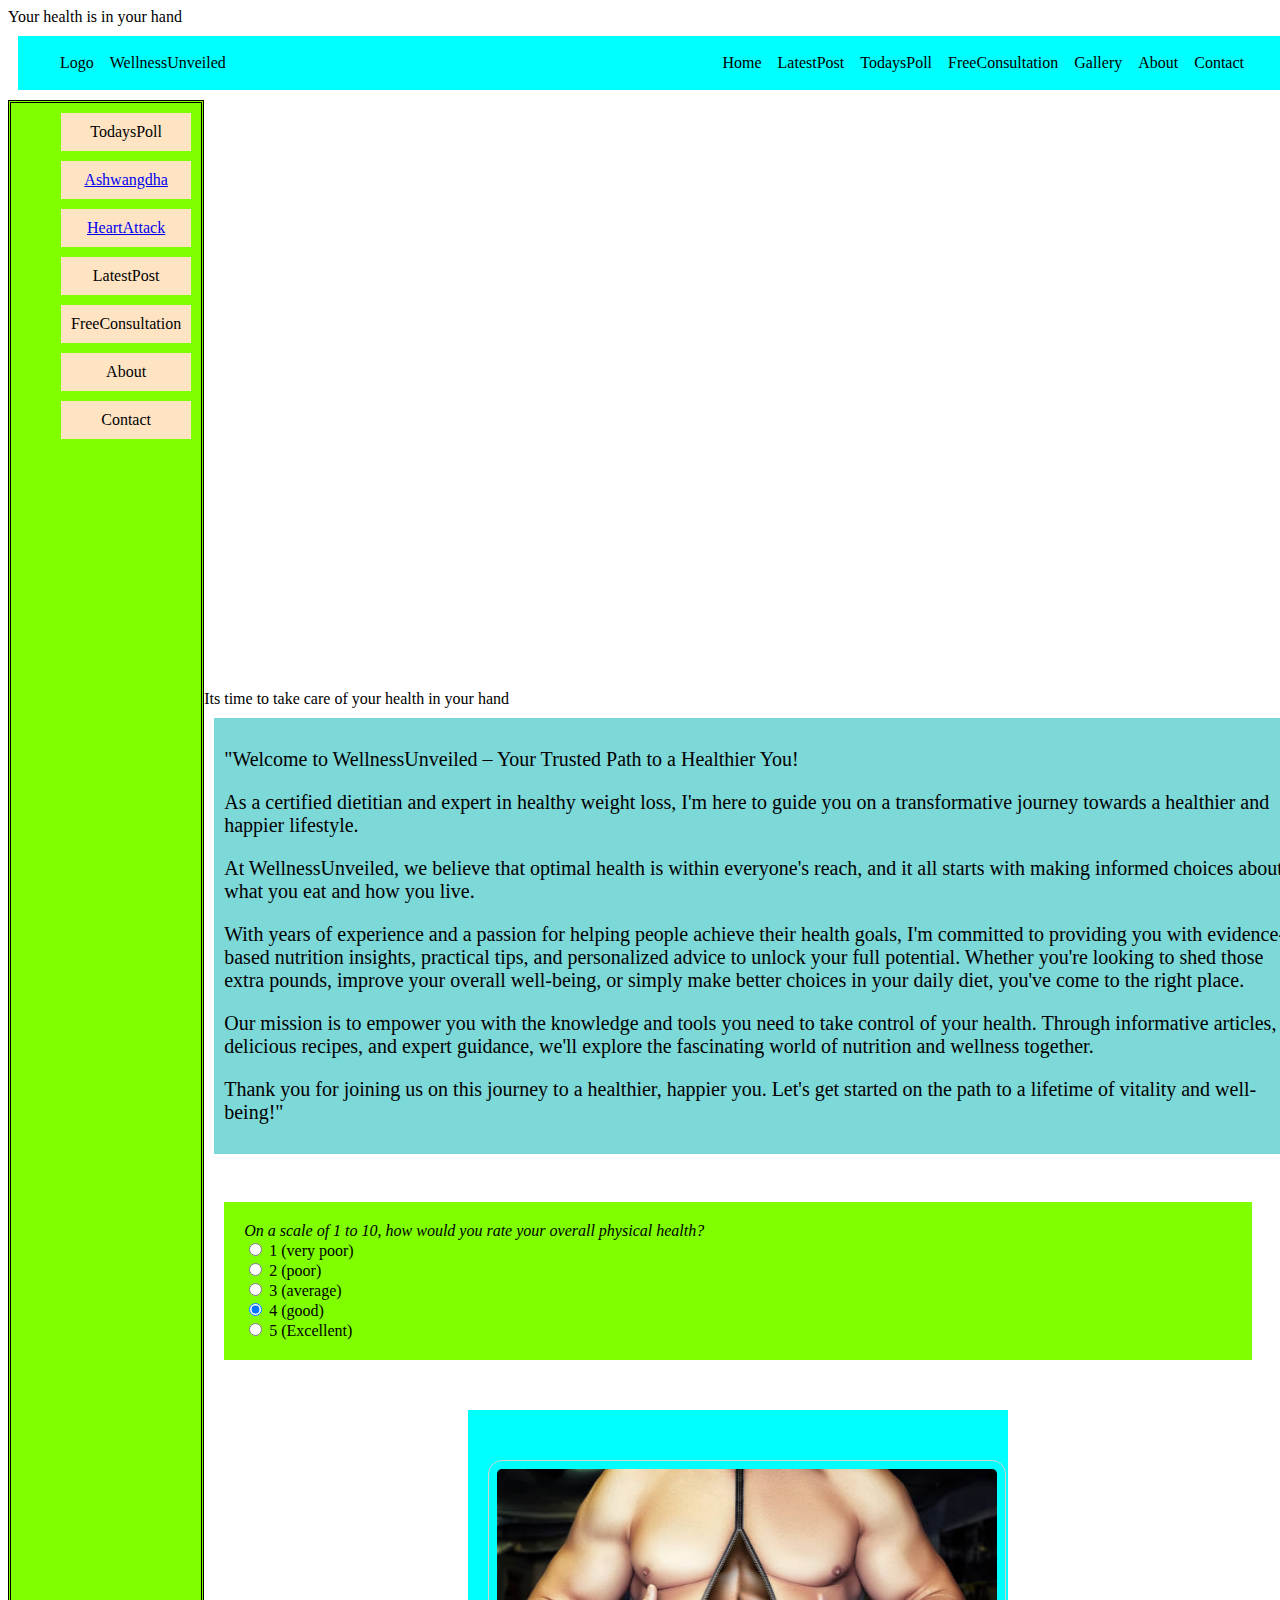
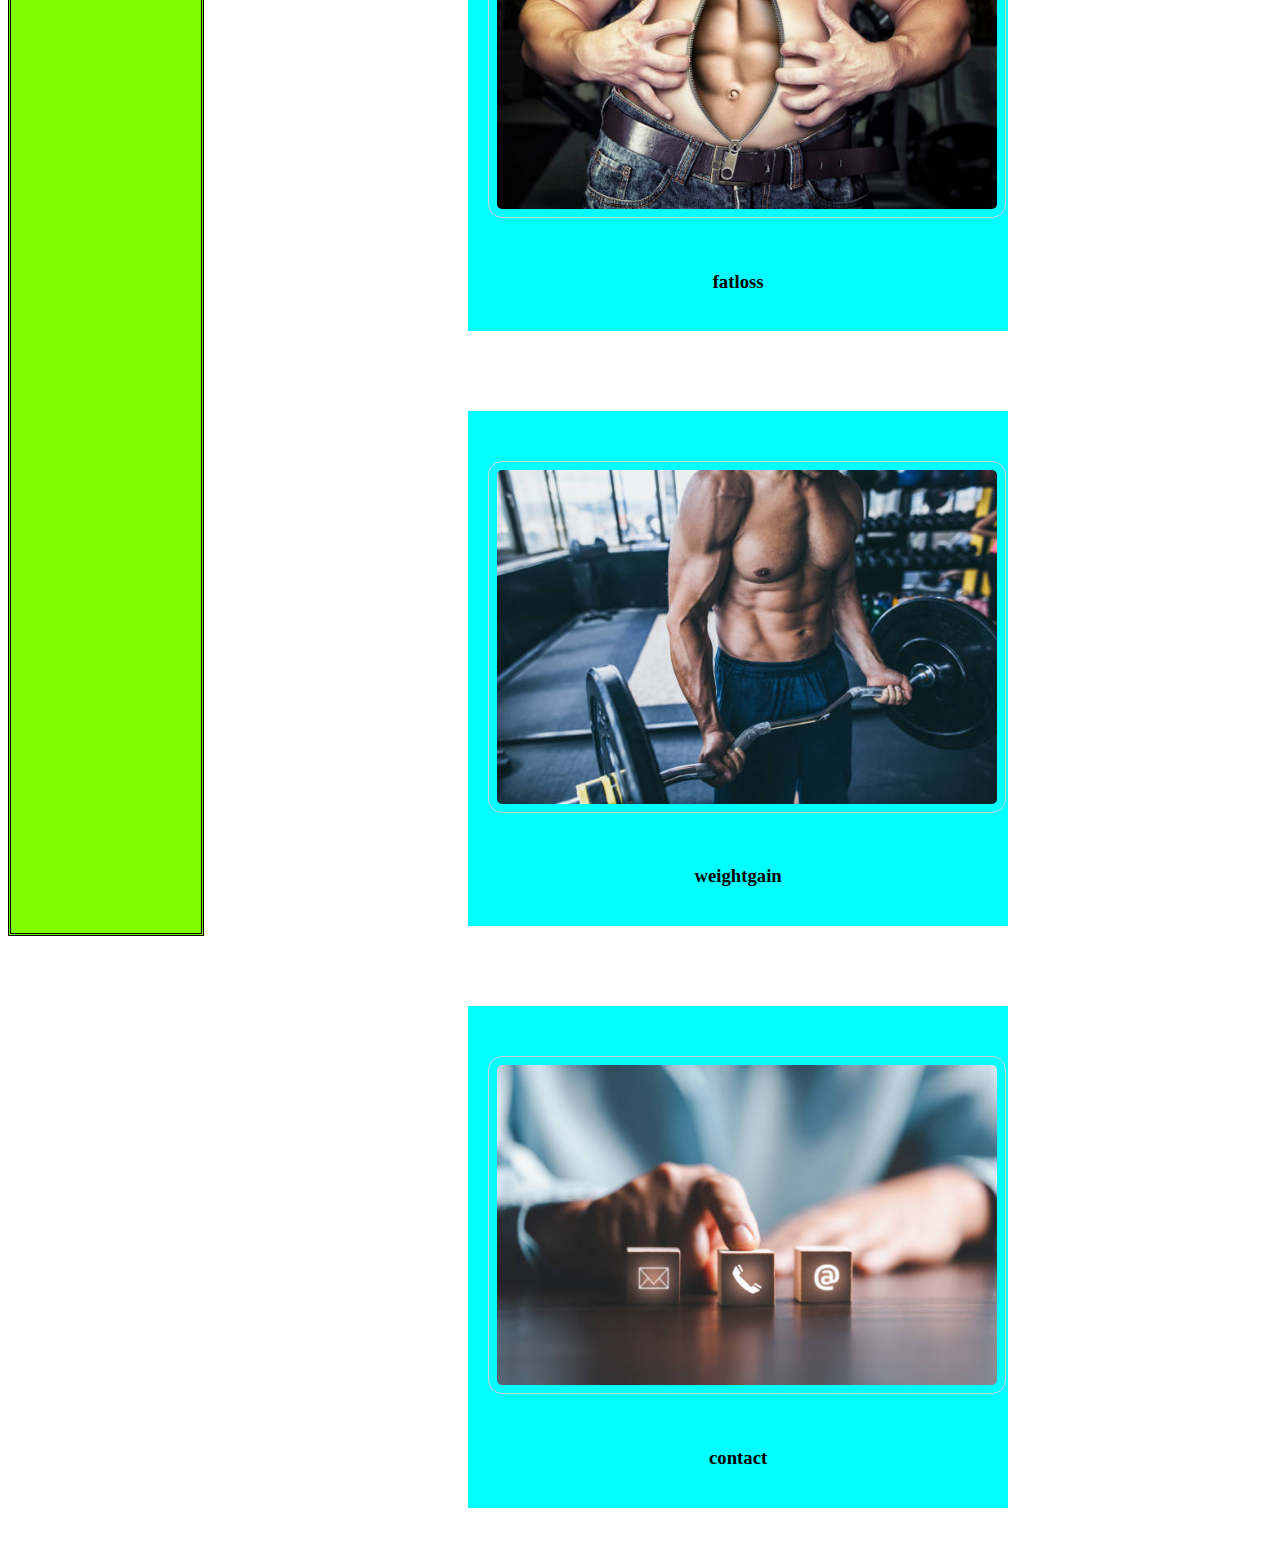
==== index.html @ 9f66ff2e "index added" ====
<!DOCTYPE html>
<html lang="en">
<head>
    <meta charset="UTF-8">
    <meta name="viewport" content="width=device-width, initial-scale=1.0">
    <title>WellnessUnveiled</title>
    <link rel="stylesheet" href="index.css">
</head>
<body>
    <div> Your health is in your hand</div>
    <div class="HomeMenu"> 
        <div >
            <ul id="logo">
                <li>Logo</li>
                <li>WellnessUnveiled</li>
            </ul>
        </div>
        <div >
            <ul class="navmenu">
                <li> Home</li>
                <li>LatestPost</li>
                <li>TodaysPoll</li>
                <li>FreeConsultation</li>
                <li>Gallery</li>
                <li>About</li>
                <li>Contact</li>
            </ul>
        </div>   
    </div>

    <div style="display: flex; flex-direction: row;">
    <div style="flex: 1;">
        <ul class="leftmenuBlogs">
            <li class="menupadding">TodaysPoll</li>
            <li class="menupadding"><a href="Ashwangdha.html">Ashwangdha</a></li>
            <li class="menupadding"><a href="HeartAttack.html">HeartAttack</a></li>
            <li class="menupadding">LatestPost</li>
            <li class="menupadding">FreeConsultation</li>
            <li class="menupadding">About</li>
            <li class="menupadding">Contact</li>
            
        </ul> 
    </div>
    <div >
        <div class="homeImg"> 
            <!-- <img class="homeImg" src="https://source.unsplash.com/1600x1000/?health" alt=""> -->
        </div>

        Its time to take care of your health in your hand

        <div id="introduction"><p>"Welcome to WellnessUnveiled – Your Trusted Path to a Healthier You! </p>

            <p>As a certified dietitian and expert in healthy weight loss, I'm here to guide you on a transformative journey towards a healthier and happier lifestyle.</p>
           
            <p>At WellnessUnveiled, we believe that optimal health is within everyone's reach, and it all starts with making informed choices about what you eat and how you live.</p>
           
            <p>With years of experience and a passion for helping people achieve their health goals, I'm committed to providing you with evidence-based nutrition insights,
                 practical tips, and personalized advice to unlock your full potential. Whether you're looking to shed those extra pounds, 
                improve your overall well-being, or simply make better choices in your daily diet, you've come to the right place.</p>
           
            <p>Our mission is to empower you with the knowledge and tools you need to take control of your health. Through informative articles, delicious recipes, and expert guidance, we'll explore the fascinating world of nutrition and wellness together.</p>
          
            <p>Thank you for joining us on this journey to a healthier, happier you. Let's get started on the path to a lifetime of vitality and well-being!"</p>
            
        </div>
        <br>
        <div class="TodaysPoll"> 
            <em>On a scale of 1 to 10, how would you rate your overall physical health?</em>
            <br>
            <!-- Creating radio buttons -->
                <input type="radio" name = "physicalhealth" value="1"> 1 (very poor) </br>
                <input type="radio" name = "physicalhealth" value="2"> 2 (poor)</br>
                <input type="radio" name = "physicalhealth" value="3"> 3 (average) </br>
                <input type="radio" name = "physicalhealth" value="4" checked> 4 (good)</br>
                <input type="radio" name = "physicalhealth" value="5"> 5 (Excellent)</br>

        </div>
       
            <div class="services-card">
                <div class="servicesCard">
                    <img class="card-img" src="Images/fatloss.jpeg" alt="">
                    <h3 class="title">fatloss</h3>
                </div>
                <div class="servicesCard">
                    <img class="card-img" src="Images/musclegain.jpeg" alt="">
                    <h3 class="title">weightgain</h3>   
                </div>
                <div class="servicesCard">
                    <img class="card-img" src="Images/contact.jpeg" alt="">
                    <h3 class="title">contact</h3>
                </div>
            </div>
        </div>

        
    </div>

        </body>
</html>
---- index.css ----
#introduction{
    background-color: rgb(125, 216, 216);
    border: 1px;
    width: 100%;
    color: black;
    font-family: 'Times New Roman', Times, serif;
    font-size: 20px;
    margin: 10px;
    padding: 10px;
}
.HomeMenu{
    display: flex;
    background-color: aqua;
    width: 100%;
    justify-content: space-between;
    margin: 10px;
    padding: 2px;
}

.navmenu{
    display: flex;
    gap:16px;
   justify-content: center;
   list-style: none;
   margin-right: 40px;
}
#logo{
    display: flex;
    gap:16px;
    list-style: none;
}
.homeImg{
    /* width: 100%; */
    height: 590px;;
    justify-content: center; 
    background-image: url("https://source.unsplash.com/1600x1000/?health") ;
    background-repeat: no-repeat; 
    background-size:cover;
    background-position:center;


}
.services-card{
    display: flex;
    flex-direction: row;
    gap: 20px;
    justify-content: center;
     flex-wrap: wrap; 
     align-items: flex-end;

}

.desc{
    font-family: 'Times New Roman', Times, serif;
    font-size: 14px;
}


.TodaysPoll{
    background-color: chartreuse;
    margin: 20px;
    padding: 20px;
}

.title{
    text-align: center;
}

.leftmenuBlogs{
    border-style:double;
    list-style: none;
    background-color: chartreuse;
    height: 80%;
    width: fit-content;
    text-align: center;
    margin-top: 0;
    
}
.menupadding{
    margin: 10px;
    padding: 10px;
    text-align: center;
    background-color: bisque;
    
}

.card-img{
    width: 500px;
    margin:30px auto;
    padding: 8px;
    border:1px solid lightgray;
    border-radius: 14px;
}

.servicesCard{
    width: 500px;
    margin: 30px auto;
    padding: 20px;
    background-color: aqua;  
    align-items: center;
    
}
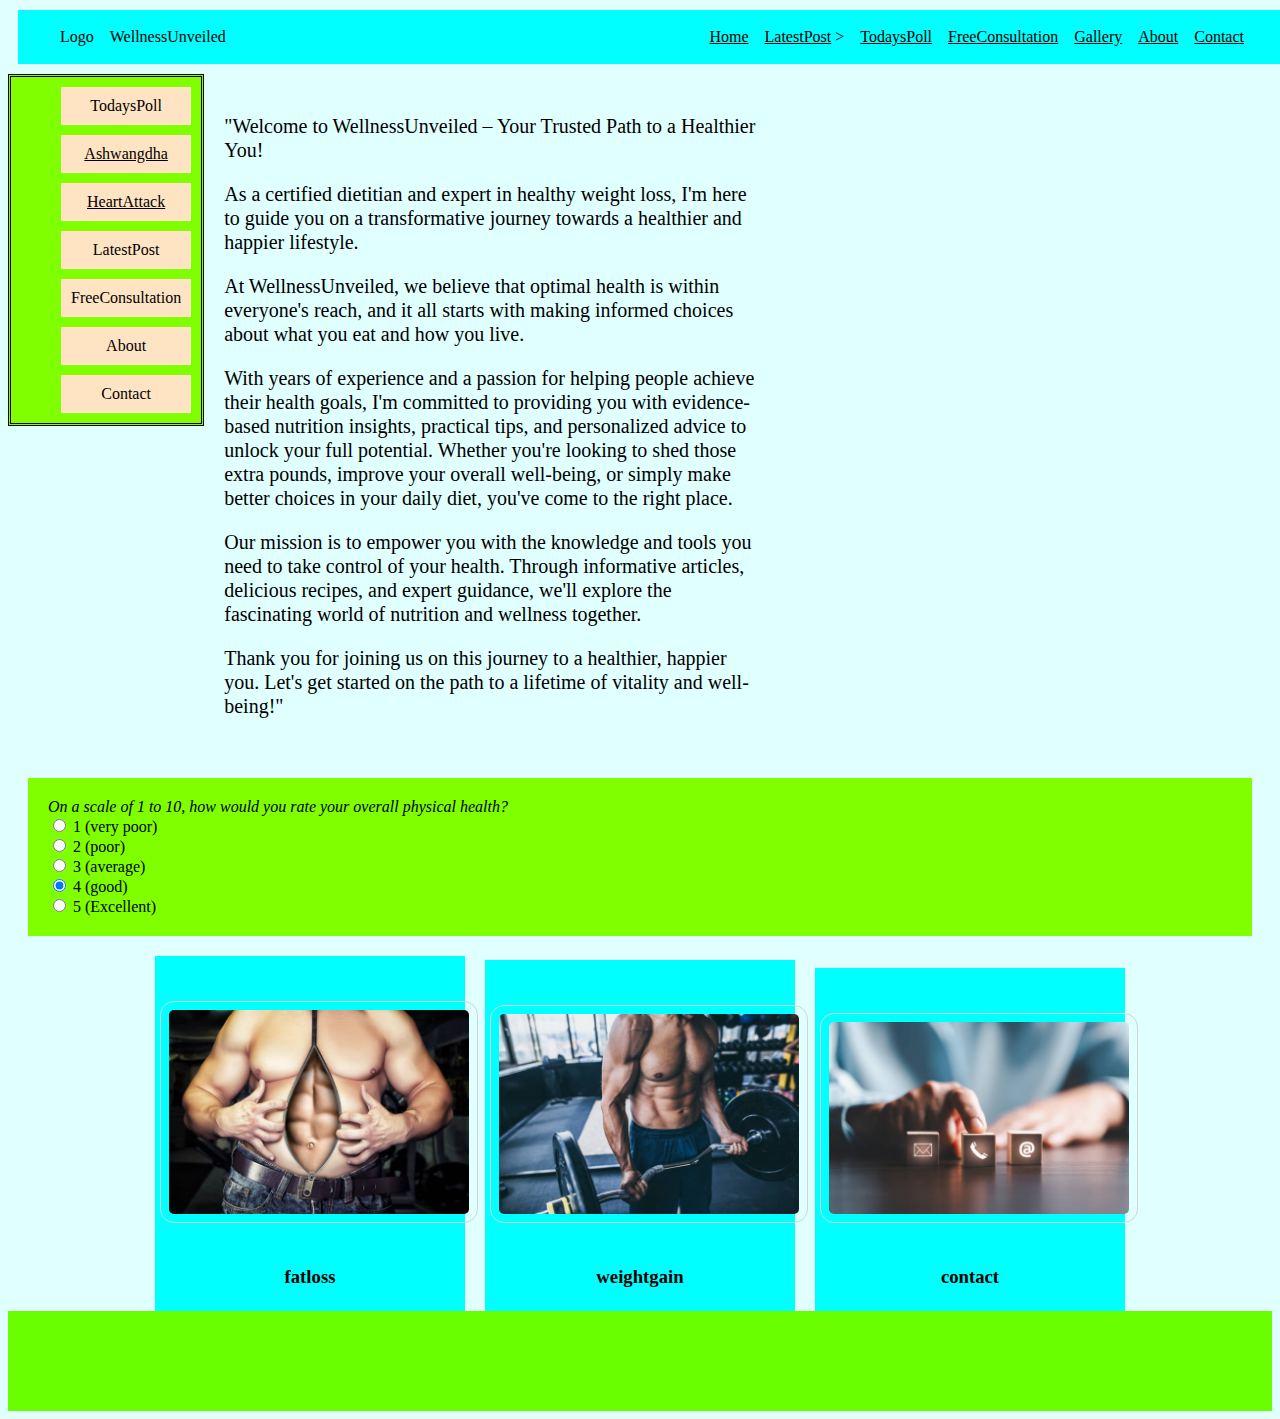
==== commit 7aedcfd4: "homescreen and nav screen" ====
--- a/index.html
+++ b/index.html
@@ -4,10 +4,13 @@
     <meta charset="UTF-8">
     <meta name="viewport" content="width=device-width, initial-scale=1.0">
     <title>WellnessUnveiled</title>
+    <script src="https://kit.fontawesome.com/yourcode.js" crossorigin="anonymous"></script>
     <link rel="stylesheet" href="index.css">
 </head>
 <body>
-    <div> Your health is in your hand</div>
+    <!-- <div> Your health is in your hand</div> -->
+
+    <!-- Top navigation menu -->
     <div class="HomeMenu"> 
         <div >
             <ul id="logo">
@@ -17,83 +20,99 @@
         </div>
         <div >
             <ul class="navmenu">
-                <li> Home</li>
-                <li>LatestPost</li>
-                <li>TodaysPoll</li>
-                <li>FreeConsultation</li>
-                <li>Gallery</li>
-                <li>About</li>
-                <li>Contact</li>
+                <li><a href="home.html">Home</a></li>
+                <li><a href="LatestPost.html">LatestPost</a>
+                    <ul class="Post">
+                        <li><a>Ashwangdha: Why we should take it</a></li>
+                        <li><a>Heartatack:why its so common now??</a></li>
+                    </ul>>
+                    
+                </li>
+                <li><a href="TodaysPoll">TodaysPoll</a></li>
+                <li><a href="FreeConsultation.html">FreeConsultation</a></li>
+                <li><a href="Gallery.html">Gallery</a></li>
+                <li><a href="About.html">About</a></li>
+                <li><a href="Contact.html">Contact</a></li>
             </ul>
         </div>   
     </div>
 
+  
     <div style="display: flex; flex-direction: row;">
-    <div style="flex: 1;">
-        <ul class="leftmenuBlogs">
-            <li class="menupadding">TodaysPoll</li>
-            <li class="menupadding"><a href="Ashwangdha.html">Ashwangdha</a></li>
-            <li class="menupadding"><a href="HeartAttack.html">HeartAttack</a></li>
-            <li class="menupadding">LatestPost</li>
-            <li class="menupadding">FreeConsultation</li>
-            <li class="menupadding">About</li>
-            <li class="menupadding">Contact</li>
-            
-        </ul> 
-    </div>
-    <div >
-        <div class="homeImg"> 
-            <!-- <img class="homeImg" src="https://source.unsplash.com/1600x1000/?health" alt=""> -->
+          <!-- left navigation menu -->
+        <div style="flex: 1;">
+            <ul class="leftmenuBlogs">
+                <li class="menupadding">TodaysPoll</li>
+                <li class="menupadding"><a href="Ashwangdha.html">Ashwangdha</a></li>
+                <li class="menupadding"><a href="HeartAttack.html">HeartAttack</a></li>
+                <li class="menupadding">LatestPost</li>
+                <li class="menupadding">FreeConsultation</li>
+                <li class="menupadding">About</li>
+                <li class="menupadding">Contact</li>
+                
+            </ul> 
         </div>
 
-        Its time to take care of your health in your hand
+    <!-- intro section -->
+   
+        <div class="HomeIntroSection">
+            
 
-        <div id="introduction"><p>"Welcome to WellnessUnveiled – Your Trusted Path to a Healthier You! </p>
+            <div id="introduction"><p>"Welcome to WellnessUnveiled – Your Trusted Path to a Healthier You! </p>
 
-            <p>As a certified dietitian and expert in healthy weight loss, I'm here to guide you on a transformative journey towards a healthier and happier lifestyle.</p>
-           
-            <p>At WellnessUnveiled, we believe that optimal health is within everyone's reach, and it all starts with making informed choices about what you eat and how you live.</p>
-           
-            <p>With years of experience and a passion for helping people achieve their health goals, I'm committed to providing you with evidence-based nutrition insights,
-                 practical tips, and personalized advice to unlock your full potential. Whether you're looking to shed those extra pounds, 
-                improve your overall well-being, or simply make better choices in your daily diet, you've come to the right place.</p>
-           
-            <p>Our mission is to empower you with the knowledge and tools you need to take control of your health. Through informative articles, delicious recipes, and expert guidance, we'll explore the fascinating world of nutrition and wellness together.</p>
-          
-            <p>Thank you for joining us on this journey to a healthier, happier you. Let's get started on the path to a lifetime of vitality and well-being!"</p>
+                <p>As a certified dietitian and expert in healthy weight loss, I'm here to guide you on a transformative journey towards a healthier and happier lifestyle.</p>
             
+                <p>At WellnessUnveiled, we believe that optimal health is within everyone's reach, and it all starts with making informed choices about what you eat and how you live.</p>
+            
+                <p>With years of experience and a passion for helping people achieve their health goals, I'm committed to providing you with evidence-based nutrition insights,
+                    practical tips, and personalized advice to unlock your full potential. Whether you're looking to shed those extra pounds, 
+                    improve your overall well-being, or simply make better choices in your daily diet, you've come to the right place.</p>
+            
+                <p>Our mission is to empower you with the knowledge and tools you need to take control of your health. Through informative articles, delicious recipes, and expert guidance, we'll explore the fascinating world of nutrition and wellness together.</p>
+            
+                <p>Thank you for joining us on this journey to a healthier, happier you. Let's get started on the path to a lifetime of vitality and well-being!"</p>
+                
+            </div>
+
+            <div > 
+                <img class="homeImg" src="https://source.unsplash.com/1600x1000/?health" alt="">
+            </div>  
+            <br>
         </div>
-        <br>
-        <div class="TodaysPoll"> 
-            <em>On a scale of 1 to 10, how would you rate your overall physical health?</em>
-            <br>
-            <!-- Creating radio buttons -->
-                <input type="radio" name = "physicalhealth" value="1"> 1 (very poor) </br>
-                <input type="radio" name = "physicalhealth" value="2"> 2 (poor)</br>
-                <input type="radio" name = "physicalhealth" value="3"> 3 (average) </br>
-                <input type="radio" name = "physicalhealth" value="4" checked> 4 (good)</br>
-                <input type="radio" name = "physicalhealth" value="5"> 5 (Excellent)</br>
-
-        </div>
-       
-            <div class="services-card">
-                <div class="servicesCard">
-                    <img class="card-img" src="Images/fatloss.jpeg" alt="">
-                    <h3 class="title">fatloss</h3>
-                </div>
-                <div class="servicesCard">
-                    <img class="card-img" src="Images/musclegain.jpeg" alt="">
-                    <h3 class="title">weightgain</h3>   
-                </div>
-                <div class="servicesCard">
-                    <img class="card-img" src="Images/contact.jpeg" alt="">
-                    <h3 class="title">contact</h3>
-                </div>
-            </div>
-        </div>
-
-        
+            
     </div>
 
-        </body>
+    <div class="TodaysPoll"> 
+        <em>On a scale of 1 to 10, how would you rate your overall physical health?</em>
+        <br>
+        <!-- Creating radio buttons -->
+            <input type="radio" name = "physicalhealth" value="1"> 1 (very poor) </br>
+            <input type="radio" name = "physicalhealth" value="2"> 2 (poor)</br>
+            <input type="radio" name = "physicalhealth" value="3"> 3 (average) </br>
+            <input type="radio" name = "physicalhealth" value="4" checked> 4 (good)</br>
+            <input type="radio" name = "physicalhealth" value="5"> 5 (Excellent)</br>
+
+    </div>
+
+    <div class="services-card">
+        <div class="servicesCard">
+            <img class="card-img" src="Images/fatloss.jpeg" alt="">
+            <h3 class="title">fatloss</h3>
+        </div>
+        <div class="servicesCard">
+            <img class="card-img" src="Images/musclegain.jpeg" alt="">
+            <h3 class="title">weightgain</h3>   
+        </div>
+        <div class="servicesCard">
+            <img class="card-img" src="Images/contact.jpeg" alt="">
+            <h3 class="title">contact</h3>
+        </div>
+    </div>
+
+
+
+<!-- footer -->
+<div class="footer"></div>
+
+</body>
 </html>--- a/index.css
+++ b/index.css
@@ -1,13 +1,26 @@
+.HomeIntroSection{
+    display: flex; 
+    flex-direction: row;
+}
+
 #introduction{
-    background-color: rgb(125, 216, 216);
+    /* background-color: rgb(125, 216, 216); */
     border: 1px;
-    width: 100%;
+    width: 50%;
     color: black;
     font-family: 'Times New Roman', Times, serif;
     font-size: 20px;
     margin: 10px;
     padding: 10px;
+    line-height: 1.2;
+    border-color: blueviolet;
+    border-width: 2px;
+    /* border-style: dashed; */
 }
+h1 {
+    text-shadow: 2px 2px 5px red;
+  }
+
 .HomeMenu{
     display: flex;
     background-color: aqua;
@@ -15,6 +28,10 @@
     justify-content: space-between;
     margin: 10px;
     padding: 2px;
+    list-style: none;
+    /* position: fixed;
+    top: 0px;
+    left: 0px; */
 }
 
 .navmenu{
@@ -23,6 +40,7 @@
    justify-content: center;
    list-style: none;
    margin-right: 40px;
+   color: black;
 }
 #logo{
     display: flex;
@@ -31,12 +49,17 @@
 }
 .homeImg{
     /* width: 100%; */
-    height: 590px;;
+    width: 800px;;
     justify-content: center; 
     background-image: url("https://source.unsplash.com/1600x1000/?health") ;
     background-repeat: no-repeat; 
-    background-size:cover;
-    background-position:center;
+    /* background-size:cover; */
+    /* background-position:center;
+    align-items:flex-end;
+    margin: 200px;
+    vertical-align: top; */
+    
+    
 
 
 }
@@ -45,8 +68,8 @@
     flex-direction: row;
     gap: 20px;
     justify-content: center;
-     flex-wrap: wrap; 
-     align-items: flex-end;
+    flex-wrap: wrap;  
+    align-items: flex-end;
 
 }
 
@@ -70,7 +93,7 @@
     border-style:double;
     list-style: none;
     background-color: chartreuse;
-    height: 80%;
+    height: auto;
     width: fit-content;
     text-align: center;
     margin-top: 0;
@@ -85,18 +108,65 @@
 }
 
 .card-img{
-    width: 500px;
+    width: 300px;
     margin:30px auto;
     padding: 8px;
     border:1px solid lightgray;
     border-radius: 14px;
+    position: relative;
+    top: 10px;
 }
 
 .servicesCard{
-    width: 500px;
-    margin: 30px auto;
-    padding: 20px;
+    width: 300px; 
+    /* margin: 30px auto; */
+    padding: 5px;
     background-color: aqua;  
     align-items: center;
     
 }
+
+/* unvisited link */
+a:link{
+    color: black;
+    
+  }
+  
+  /* visited link */
+  a:visited {
+    color: green;
+  }
+  
+  /* mouse over link */
+  a:hover {
+    color: hotpink;
+    background-color: yellow;
+  }
+  
+  /* selected link */
+  a:active {
+    color: blue;
+    background-color: yellow;
+  }
+
+  a{
+    outline: none;
+  }
+
+  .footer{
+    background-color:rgb(106, 255, 0);
+    height: 100px;
+  }
+
+  body{
+    background-color:lightcyan;
+  }
+
+  .Post{
+    display:none;
+  }
+
+  .Post li:hover {
+    display: block;
+    color: coral;
+  }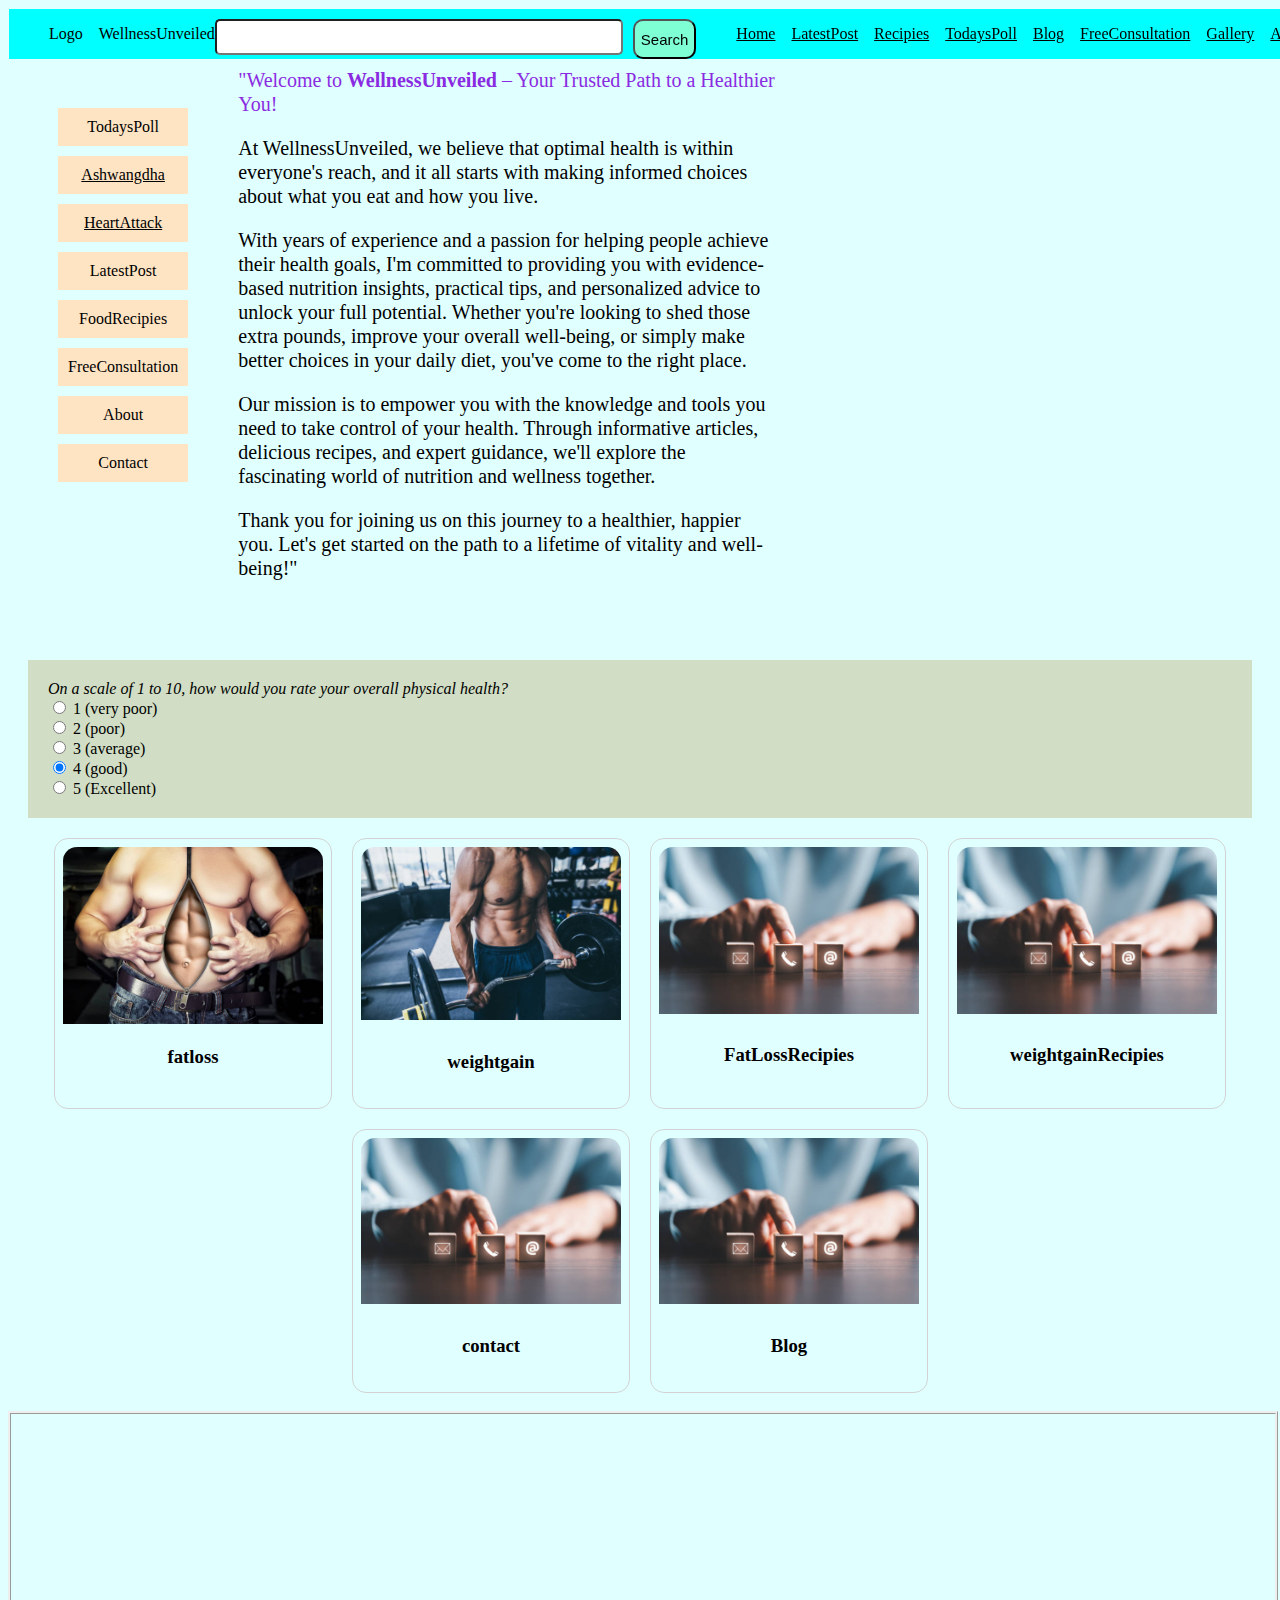
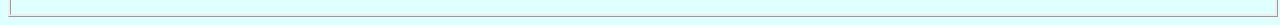
==== commit 66be0857: "changes to home" ====
--- a/index.html
+++ b/index.html
@@ -18,17 +18,22 @@
                 <li>WellnessUnveiled</li>
             </ul>
         </div>
+        <div class="searchhome">
+            <input type="text" class="searchbox">
+            <button class="SearchBtn">Search</button>
+        </div>
         <div >
             <ul class="navmenu">
-                <li><a href="home.html">Home</a></li>
-                <li><a href="LatestPost.html">LatestPost</a>
-                    <ul class="Post">
-                        <li><a>Ashwangdha: Why we should take it</a></li>
-                        <li><a>Heartatack:why its so common now??</a></li>
-                    </ul>>
-                    
+                <li><a href="index.html">Home</a></li>
+                <li><a href="LatestPost.html">LatestPost</a></li>
+                <li class="subreciepies"><a href="Recipies.html">Recipies</a>
+                    <ul class="SubHeader">
+                        <li><a>FatLossRecipies</a></li>
+                        <li><a>weightGainRecipies</a></li>
+                    </ul>  
                 </li>
                 <li><a href="TodaysPoll">TodaysPoll</a></li>
+                <li><a href="blogs.html">Blog</a></li>
                 <li><a href="FreeConsultation.html">FreeConsultation</a></li>
                 <li><a href="Gallery.html">Gallery</a></li>
                 <li><a href="About.html">About</a></li>
@@ -46,6 +51,7 @@
                 <li class="menupadding"><a href="Ashwangdha.html">Ashwangdha</a></li>
                 <li class="menupadding"><a href="HeartAttack.html">HeartAttack</a></li>
                 <li class="menupadding">LatestPost</li>
+                <li class="menupadding">FoodRecipies</li>
                 <li class="menupadding">FreeConsultation</li>
                 <li class="menupadding">About</li>
                 <li class="menupadding">Contact</li>
@@ -58,9 +64,9 @@
         <div class="HomeIntroSection">
             
 
-            <div id="introduction"><p>"Welcome to WellnessUnveiled – Your Trusted Path to a Healthier You! </p>
+            <div class="introduction"><p style="color: blueviolet;font-size: 20px;">"Welcome to <b>WellnessUnveiled</b> – Your Trusted Path to a Healthier You! </p>
 
-                <p>As a certified dietitian and expert in healthy weight loss, I'm here to guide you on a transformative journey towards a healthier and happier lifestyle.</p>
+                <!-- <p>As a certified dietitian and expert in healthy weight loss, I'm here to guide you on a transformative journey towards a healthier and happier lifestyle.</p> -->
             
                 <p>At WellnessUnveiled, we believe that optimal health is within everyone's reach, and it all starts with making informed choices about what you eat and how you live.</p>
             
@@ -94,24 +100,51 @@
 
     </div>
 
-    <div class="services-card">
+    <div class="services">
         <div class="servicesCard">
-            <img class="card-img" src="Images/fatloss.jpeg" alt="">
-            <h3 class="title">fatloss</h3>
+            <img class="scard-img" src="Images/fatloss.jpeg" alt="">
+            <div class="cardbody">
+                <h3 class="title">fatloss</h3>
+            </div>
+            
         </div>
         <div class="servicesCard">
-            <img class="card-img" src="Images/musclegain.jpeg" alt="">
-            <h3 class="title">weightgain</h3>   
+            <img class="scard-img" src="Images/musclegain.jpeg" alt="">
+            <div class="scardbody">
+                <h3 class="title">weightgain</h3>
+            </div>  
         </div>
         <div class="servicesCard">
-            <img class="card-img" src="Images/contact.jpeg" alt="">
-            <h3 class="title">contact</h3>
+            <img class="scard-img" src="Images/contact.jpeg" alt="">
+            <div class="scardbody">
+                <h3 class="title">FatLossRecipies</h3>
+            </div> 
+        </div>
+        <div class="servicesCard">
+            <img class="scard-img" src="Images/contact.jpeg" alt="">
+            <div class="scardbody">
+                <h3 class="title">weightgainRecipies</h3>
+            </div> 
+          
+        </div>
+        <div class="servicesCard">
+            <img class="scard-img" src="Images/contact.jpeg" alt="">
+            <div class="scardbody">
+                <h3 class="title">contact</h3>
+            </div> 
+        </div>
+        <div class="servicesCard">
+            <img class="scard-img" src="Images/contact.jpeg" alt="">
+            <div class="scardbody">
+                <h3 class="title">Blog</h3>
+            </div> 
         </div>
     </div>
 
 
 
 <!-- footer -->
+<br>
 <div class="footer"></div>
 
 </body>
--- a/index.css
+++ b/index.css
@@ -1,17 +1,23 @@
+
+
+body{
+  background-color:lightcyan;
+}
+
 .HomeIntroSection{
     display: flex; 
     flex-direction: row;
 }
 
-#introduction{
+.introduction{
     /* background-color: rgb(125, 216, 216); */
     border: 1px;
     width: 50%;
     color: black;
     font-family: 'Times New Roman', Times, serif;
     font-size: 20px;
-    margin: 10px;
-    padding: 10px;
+    margin: 20px;
+    padding: 20px;
     line-height: 1.2;
     border-color: blueviolet;
     border-width: 2px;
@@ -26,12 +32,9 @@
     background-color: aqua;
     width: 100%;
     justify-content: space-between;
-    margin: 10px;
-    padding: 2px;
-    list-style: none;
-    /* position: fixed;
-    top: 0px;
-    left: 0px; */
+    margin: 1px; 
+    position:fixed;
+   
 }
 
 .navmenu{
@@ -49,7 +52,8 @@
 }
 .homeImg{
     /* width: 100%; */
-    width: 800px;;
+    margin: 50px;
+    width: 650px;;
     justify-content: center; 
     background-image: url("https://source.unsplash.com/1600x1000/?health") ;
     background-repeat: no-repeat; 
@@ -75,12 +79,12 @@
 
 .desc{
     font-family: 'Times New Roman', Times, serif;
-    font-size: 14px;
+    font-size: 12px;
 }
 
 
 .TodaysPoll{
-    background-color: chartreuse;
+    background-color: rgb(209, 222, 197);
     margin: 20px;
     padding: 20px;
 }
@@ -92,11 +96,12 @@
 .leftmenuBlogs{
     border-style:double;
     list-style: none;
-    background-color: chartreuse;
+    /* background-color:lightyellow; */
     height: auto;
     width: fit-content;
     text-align: center;
-    margin-top: 0;
+    margin-top: 100px;
+    border:cyan;
     
 }
 .menupadding{
@@ -107,7 +112,7 @@
     
 }
 
-.card-img{
+/* .card-img{
     width: 300px;
     margin:30px auto;
     padding: 8px;
@@ -119,12 +124,11 @@
 
 .servicesCard{
     width: 300px; 
-    /* margin: 30px auto; */
     padding: 5px;
     background-color: aqua;  
     align-items: center;
     
-}
+} */
 
 /* unvisited link */
 a:link{
@@ -154,12 +158,11 @@
   }
 
   .footer{
-    background-color:rgb(106, 255, 0);
-    height: 100px;
-  }
-
-  body{
-    background-color:lightcyan;
+    /* background-color:rgb(198, 212, 188); */
+    height: 200px;
+    border-style:ridge;
+    width:100%
+    
   }
 
   .Post{
@@ -169,4 +172,63 @@
   .Post li:hover {
     display: block;
     color: coral;
-  }+  }
+
+
+  .servicesCard{
+    width: 260px;
+    border-radius: 14px;
+    padding: 8px;
+    border: 1px solid lightgray;
+  }
+
+  .scard-img{
+    width: 100%;
+    border-radius: 14px 14px 0 0 ;
+  }
+
+  .scardbody{
+    padding: 8px;
+  }
+
+  .services{
+    display: flex;
+    gap: 20px;
+    justify-content: center;
+    flex-wrap: wrap;
+    justify-items: center;
+    /* width: 500px; */
+
+  }
+
+  .searchhome{
+    /* justify-content: center; */
+    margin-top:10px;
+    display: flex;
+    gap:10px;
+  }
+
+  .searchbox{
+    width: 400px;
+    height: 30px;
+    border-radius: 5px;
+}
+.SearchBtn{
+  /* position: fixed; */
+  top: 5px;
+  background-color: aquamarine;
+  /* padding: 5px 5px; */
+  border-radius: 10px;
+  font-size: 15px;
+  /* margin-bottom: 5px; */
+ 
+}
+.SubHeader{
+  display: none;
+  list-style: none;
+}
+.subreciepies:hover>.SubHeader{
+  display: block;
+
+
+}